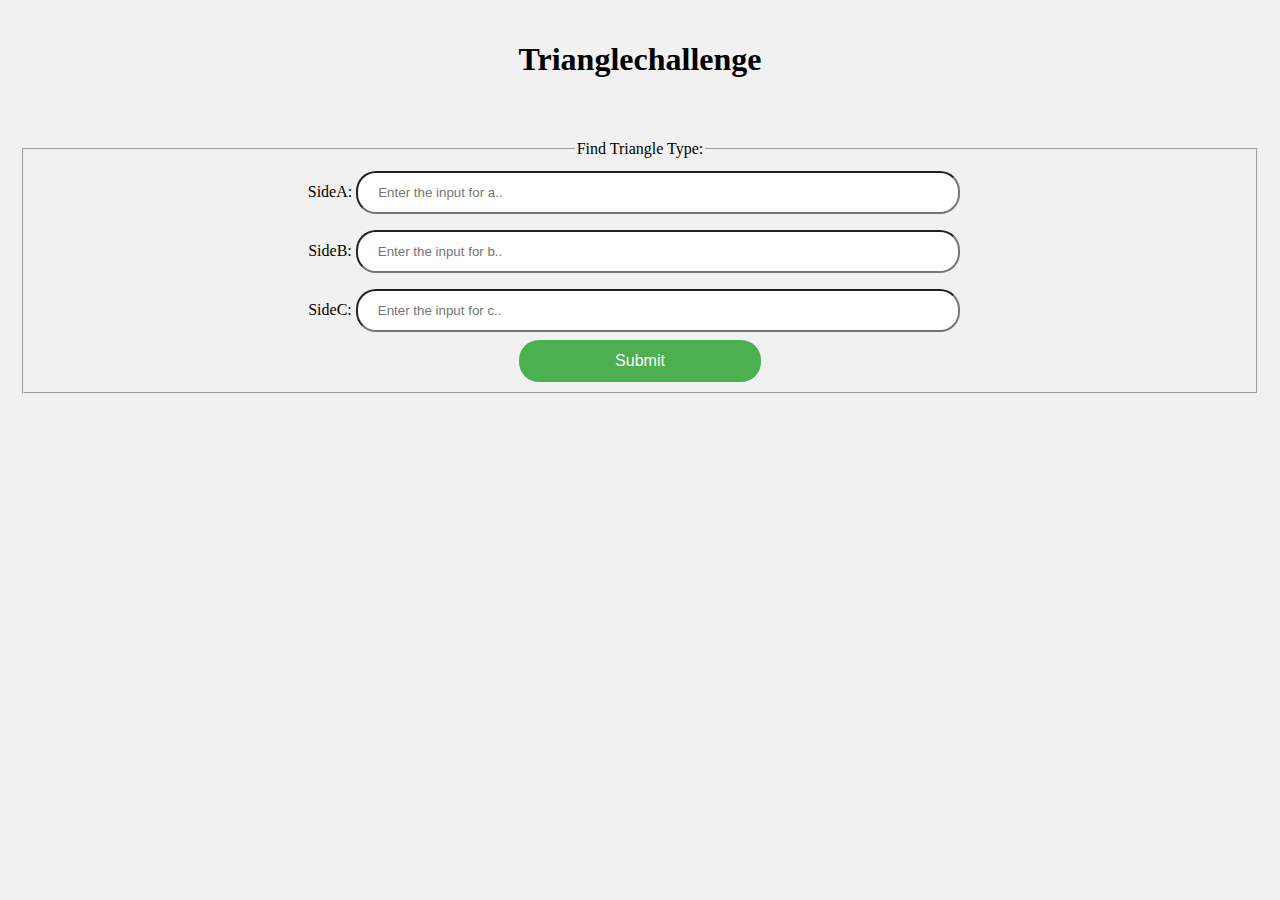
==== triangle.html @ 7c66146d "Triangle Challenge" ====
<!DOCTYPE html>
<html>
   <head>
   <title>Triangle</title>
   <meta name="viewport" content="width=device-width"/>
   <link rel="stylesheet" type="text/css" href="style.css">
   <script type="text/javascript" src="triangle.js"></script>
   </head>
   <body>
       <header data-ts="TopBar">
       </header>
       <main data-ts="Main">
           <div data-ts="MainContent" class="Maincontent">
               <h1>Trianglechallenge </h1>
           </div>
       </main>

   <div data-ts="MainContent" class="Maincontent">
       <form data-ts="Form" id=triangleform name=triangleform onsubmit="return false">
           <fieldset>
           <legend>Find Triangle Type:</legend>
               <label>
                   <span>SideA:</span>
                   <input type="text"  value="" id=txt1  name=txt1 placeholder="Enter the input for a.."pattern="[0-9]"  required/><br>
               </label>

               <label>
                   <span>SideB:</span>
                   <input type="text"  value="" id=txt2  name=txt2 placeholder="Enter the input for b.." pattern="[0-9]" required/><br>
               </label>

               <label>
                   <span>SideC:</span>
                   <input type="text"  value="" id=txt3 name=txt3  placeholder="Enter the input for c.." pattern="[0-9]" required/><br>
               </label>
           <input type="submit" value=Submit  onclick=findtriangletype()>

           </fieldset>

       </form>
       <div id="results" class="results">
	   </div>
   </div>


   

   </body>
</html>
---- style.css ----
body {
  margin: 0;
  background-color: #f1f1f1;
}
input[type=text] {
  width: 50%;
  padding: 12px 20px;
  margin: 8px 0;
  box-sizing: border-box;
  border-radius: 20px;
}
input[type=number] {
  width: 50%;
  padding: 12px 20px;
  margin: 8px 0;
  box-sizing: border-box;
  border-radius: 20px;
}
label {
  padding: 12px 12px 12px 0;
  
}
div {
  border-radius: 5px;
}
input[type=submit] {
  width: 20%;
  background-color: #4CAF50;
  color: white;
  padding: 12px 20px;
  font-size: 16px;
  border: none;
  border-radius: 20px;
  cursor: pointer;
}
input[type=submit]:hover {
  background-color: #45a049;
}
.Maincontent{
  background-color: #f1f1f1;
  padding: 20px;
  text-align: center;
}

.results{
  padding: 20px;
  text-align: center;

}
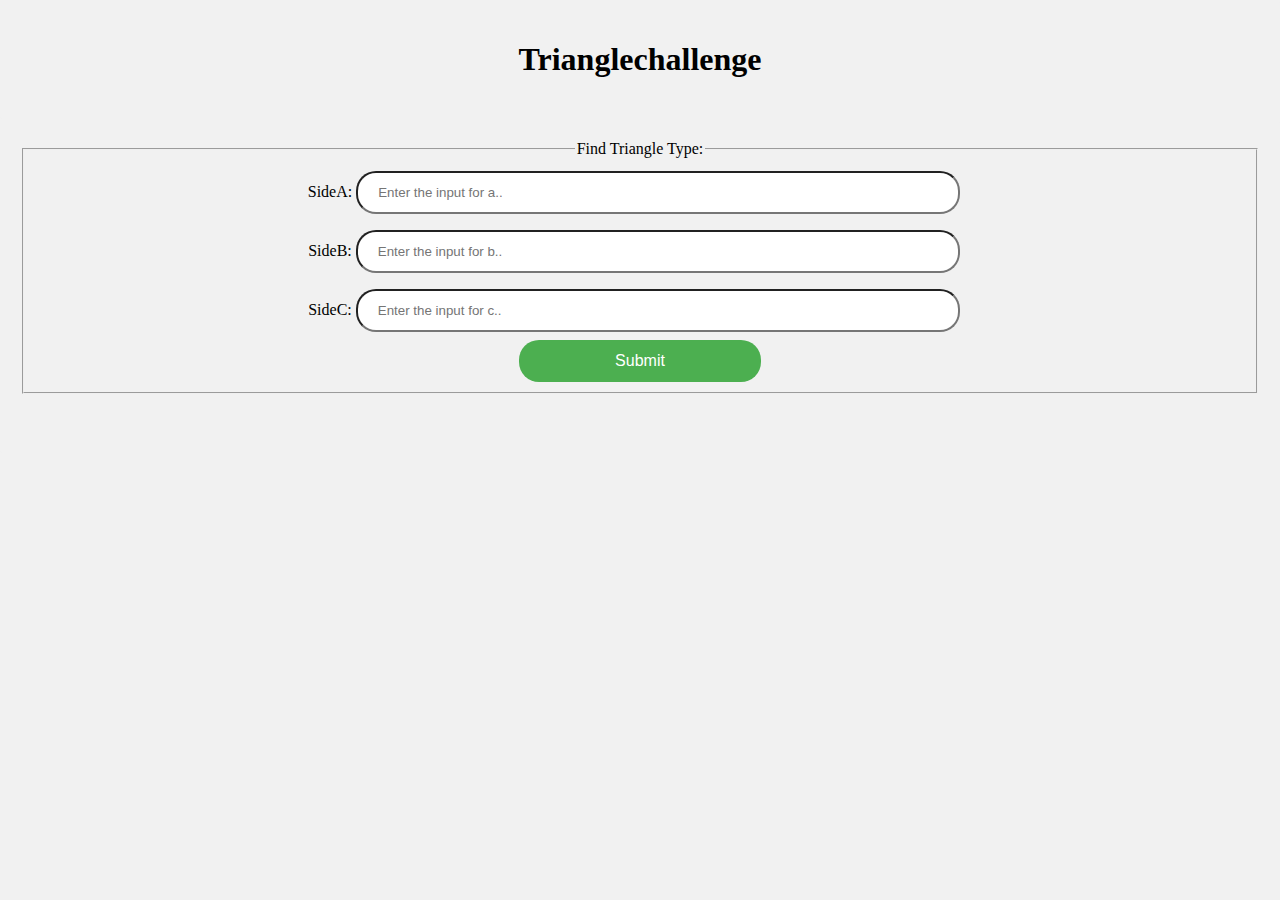
==== commit 7180edeb: "Triangle challenge" ====
--- a/triangle.html
+++ b/triangle.html
@@ -1,39 +1,46 @@
-<!DOCTYPE html>
+
+ <!--Fieldset is used to group related elememnts in form -->
+ <!DOCTYPE html>
 <html>
    <head>
    <title>Triangle</title>
    <meta name="viewport" content="width=device-width"/>
-   <link rel="stylesheet" type="text/css" href="style.css">
-   <script type="text/javascript" src="triangle.js"></script>
+   <link rel="stylesheet" type="text/css" href="styles/index.css">
+   <script type="text/javascript" src="js/triangle.js"></script>
    </head>
    <body>
        <header data-ts="TopBar">
        </header>
        <main data-ts="Main">
-           <div data-ts="MainContent" class="Maincontent">
+           <div data-ts="MainContent" class="main-content">
                <h1>Trianglechallenge </h1>
            </div>
        </main>
 
-   <div data-ts="MainContent" class="Maincontent">
-       <form data-ts="Form" id=triangleform name=triangleform onsubmit="return false">
-           <fieldset>
+   <div data-ts="MainContent" class="main-content">
+        <!--Onsubmit="return false" on clicking on submit , pages automatically reloaded and data is loss
+        to stop default action of an element-->
+       <form data-ts="Form" id="triangle-form" name="triangleform" METHOD="GET" onsubmit="return false">
+           <!--Fieldset is used to group related elememnts in form -->
+        <fieldset> 
+              <!--legend is used to define a caption for fieldset -->
            <legend>Find Triangle Type:</legend>
-               <label>
+               <label>  
+                    <!--span- group inline elements -->
                    <span>SideA:</span>
-                   <input type="text"  value="" id=txt1  name=txt1 placeholder="Enter the input for a.."pattern="[0-9]"  required/><br>
+                   <input type="text"  value="" id="txt1"  name="txt1" placeholder="Enter the input for a.."   required/><br>
                </label>
 
                <label>
                    <span>SideB:</span>
-                   <input type="text"  value="" id=txt2  name=txt2 placeholder="Enter the input for b.." pattern="[0-9]" required/><br>
+                   <input type="text"  value="" id="txt2"  name="txt2" placeholder="Enter the input for b.."  required/><br>
                </label>
 
                <label>
                    <span>SideC:</span>
-                   <input type="text"  value="" id=txt3 name=txt3  placeholder="Enter the input for c.." pattern="[0-9]" required/><br>
+                   <input type="text"  value="" id="txt3" name="txt3"  placeholder="Enter the input for c.."   required/><br>
                </label>
-           <input type="submit" value=Submit  onclick=findtriangletype()>
+           <input type="submit" value="Submit" id="submit" onclick=findTriangleType()>
 
            </fieldset>
 
--- a/styles/index.css
+++ b/styles/index.css
@@ -0,0 +1,49 @@
+body {
+  margin: 0;
+  background-color: #f1f1f1;
+}
+input[type=text] {
+  width: 50%;          /*width of input fields */
+  padding: 12px 20px; /*top and bottom padding are 12px right and left padding are 20px*/
+  margin: 8px 0;      /*Top and botton bottom margin 8px and right and left is 0*/
+  box-sizing: border-box;/* element padding and border are included in the width and height*/
+  border-radius: 20px;   /*give any element "rounded corners".*/
+}
+input[type=number] {
+  width: 50%;
+  padding: 12px 20px;
+  margin: 8px 0;
+  box-sizing: border-box;
+  border-radius: 20px;
+}
+label {
+  padding: 12px 12px 12px 0;
+  
+}
+div {
+  border-radius: 5px;
+}
+input[type=submit] {
+  width: 20%;
+  background-color: #4CAF50;
+  color: white;
+  padding: 12px 20px;
+  font-size: 16px;
+  border: none;
+  border-radius: 20px;
+  cursor: pointer;
+}
+input[type=submit]:hover {
+  background-color: #45a049;
+}
+.main-content{
+  background-color: #f1f1f1;
+  padding: 20px; /* top , bottom , right and left padding is 20px*/
+  text-align: center;
+}
+
+.results{
+  padding: 20px;
+  text-align: center;
+
+}